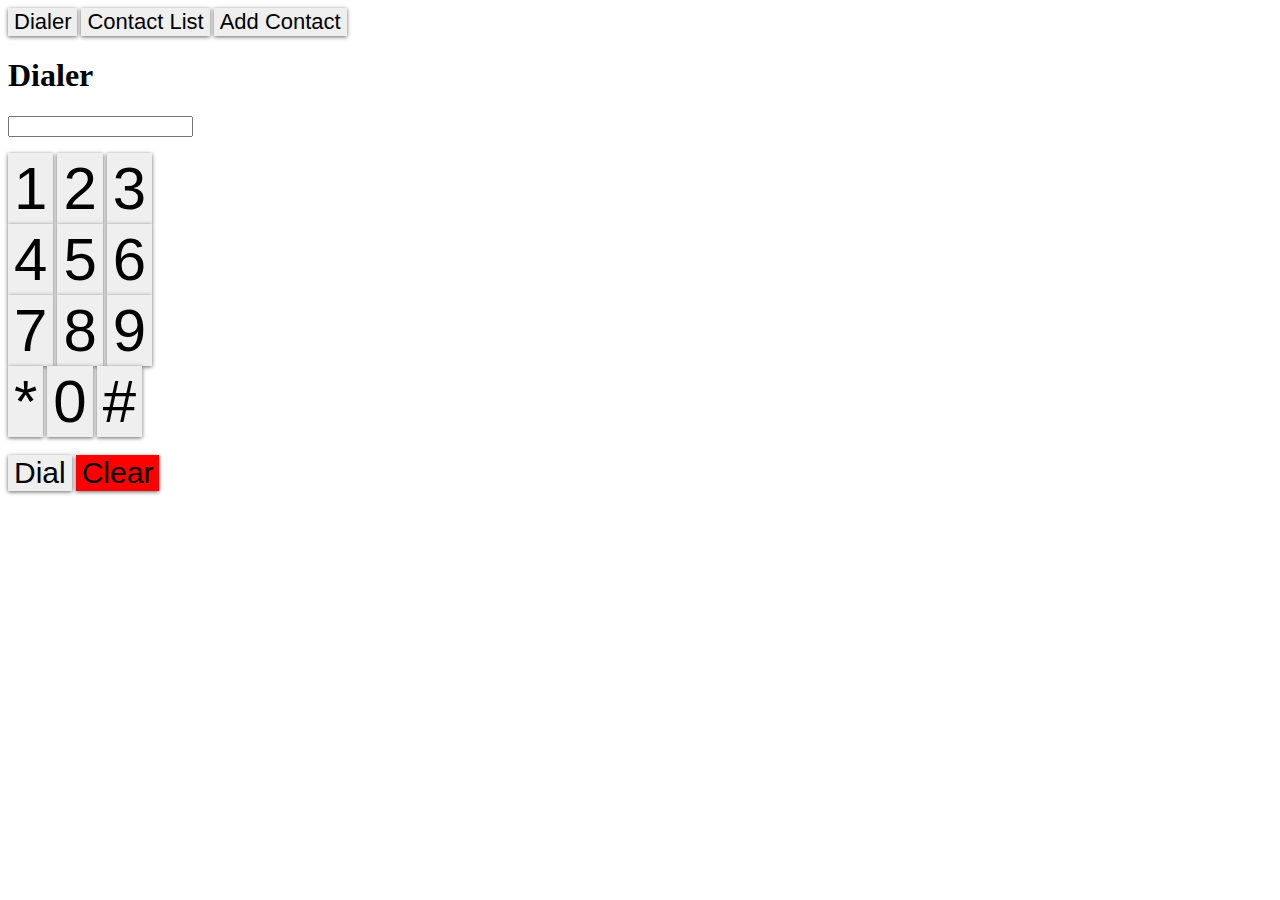
==== index.html @ f69e62ec "Initial Project Code" ====
<html>
	<head>
		<title> 
			The Best Page Title Ever
		</title>
		
		<link rel="stylesheed" href="https://unpkg.com/purecss@1.0.0/build/pure-min.css" integrity="sha384-nn4HPE8lTHyVtfCBi5yW9d20FjT8BJwUXyWZT9InLYax14RDjBj46LmSztkmNP9w" crossorigin="anonymous">
		<link rel="stylesheet" href="phone.css">

	</head>
	<body>
		<!-- Tab Header -->
		<div class="divClass" id="tabBar">
			<button class="header" id="buttonDialer">
				Dialer
			</button>
			<button class="header" id="buttonList">
				Contact List
			</button>
			<button class="header" id="buttonAdd">
				Add Contact
			</button>
		</div>

		<!-- Dialer Tab -->
		<div class="divClass" id="content">
			<div class="divClass" id="contentDialer">
				<h1>Dialer</h1> 
				
				<form class="formClass">
					<label for="input1"></label>
					<input id="input1">
				</form>
				
				<!-- Row 1 -->
				<button class="buttonClass" id="button1">
					1
				</button>
				<button class="buttonClass" id="button2">
					2
				</button>
				<button class="buttonClass" id="button3">
					3
				</button>
				<br>

				<!-- Row 2 -->
				<button class="buttonClass" id="button4">
					4
				</button>
				<button class="buttonClass" id="button5">
					5
				</button>
				<button class="buttonClass" id="button6">
					6
				</button>
				<br>

				<!-- Row 3 -->
				<button class="buttonClass" id="button7">
					7
				</button>
				<button class="buttonClass" id="button8">
					8
				</button>
				<button class="buttonClass" id="button9">
					9
				</button>
				<br>

				<!-- Row 4 -->
				<button class="buttonClass" id="button*">
					*
				</button>
				<button class="buttonClass" id="button0">
					0
				</button>
				<button class="buttonClass" id="button#">
					#
				</button>
				<br>
				<br>
				<!-- Row 5 -->
				<button class="buttonClass2" id="buttonDial">
					Dial
				</button>
				<button class="buttonClass2" id="buttonClear">
					Clear
				</button>
				<br>

			</div>

			<!-- Contact List Tab -->
			<div class="divClass" id="contentList">
				
				<h1>Contact List</h1>

				<!-- Row 1 -->
				<button class="buttonClass2" id="buttonName1">
					Waylon Dalton
				</button>
				<button class="buttonClass2" id="buttonName2">
					Marcus Cruz
				</button>
				<button class="buttonClass2" id="buttonName3">
					Eddie Randolph
				</button>
				<br>

				<!-- Row 2 -->
				<button class="buttonClass2" id="buttonName4">
					Justine Henderson			
				</button>
				<button class="buttonClass2" id="buttonName5">
					Thalia Cobb
				</button>
				<button class="buttonClass2" id="buttonName6">
					Angela Walker
				</button>
				<br>

				<!-- Row 3 -->
				<button class="buttonClass2" id="buttonName7">
					Joanna Shaffer				
				</button>
				<button class="buttonClass2" id="buttonName8">
					Hadassah Hartman
				</button>
				<button class="buttonClass2" id="buttonName9">
					Mathias Little
				</button>
				<br>

				<!-- Row 4 -->
				<button class="buttonClass2" id="buttonName10">
					Abdullah Lang		
				</button>
				<button class="buttonClass2" id="buttonName11">
					Lia Shelton
				</button>
				<button class="buttonClass2" id="buttonName12">
					Jonathon Sheppard
				</button>
				<br>


			</div>

			<!-- Add Contact Tab -->
			<div class="divClass" id="contentAdd">
				<h1>Add Contact</h1>

				<form class="formClass">
					<label for="addName">Name<br></label>
					<input id="addName" placeholder="Jane Smith">
				</form>

				<form class="formClass">
					<label for="addName">Phone number<br></label>
					<input id="addName" placeholder="123-456-7890">
				</form>

				<form class="formClass">
					<label for="addName">Email address<br></label>
					<input id="addName" placeholder="jane.smith@colorado.edu">
				</form>

				<button class="buttonClass2" id="buttonContactAdd">
					Add Contact
				</button>
				<button class="buttonClass2" id="buttonContactClear">
					Clear
				</button>


			</div>
		</div>

		<script src="https://ajax.googleapis.com/ajax/libs/jquery/3.2.1/jquery.min.js"></script>
		<script src="phone.js"></script>
	</body>
</html>
---- phone.css ----
button
{ 
	border-width: 0;
	box-shadow: 0 1px 4px rgba(0, 0, 0, .6);
}

.buttonClass
{
	font-size: 60px;
}

.buttonClass2
{
	font-size: 30px;
}

.header
{
	font-size: 22px;
}


#buttonClear { background: red; }
#buttonContactClear { background: red; }
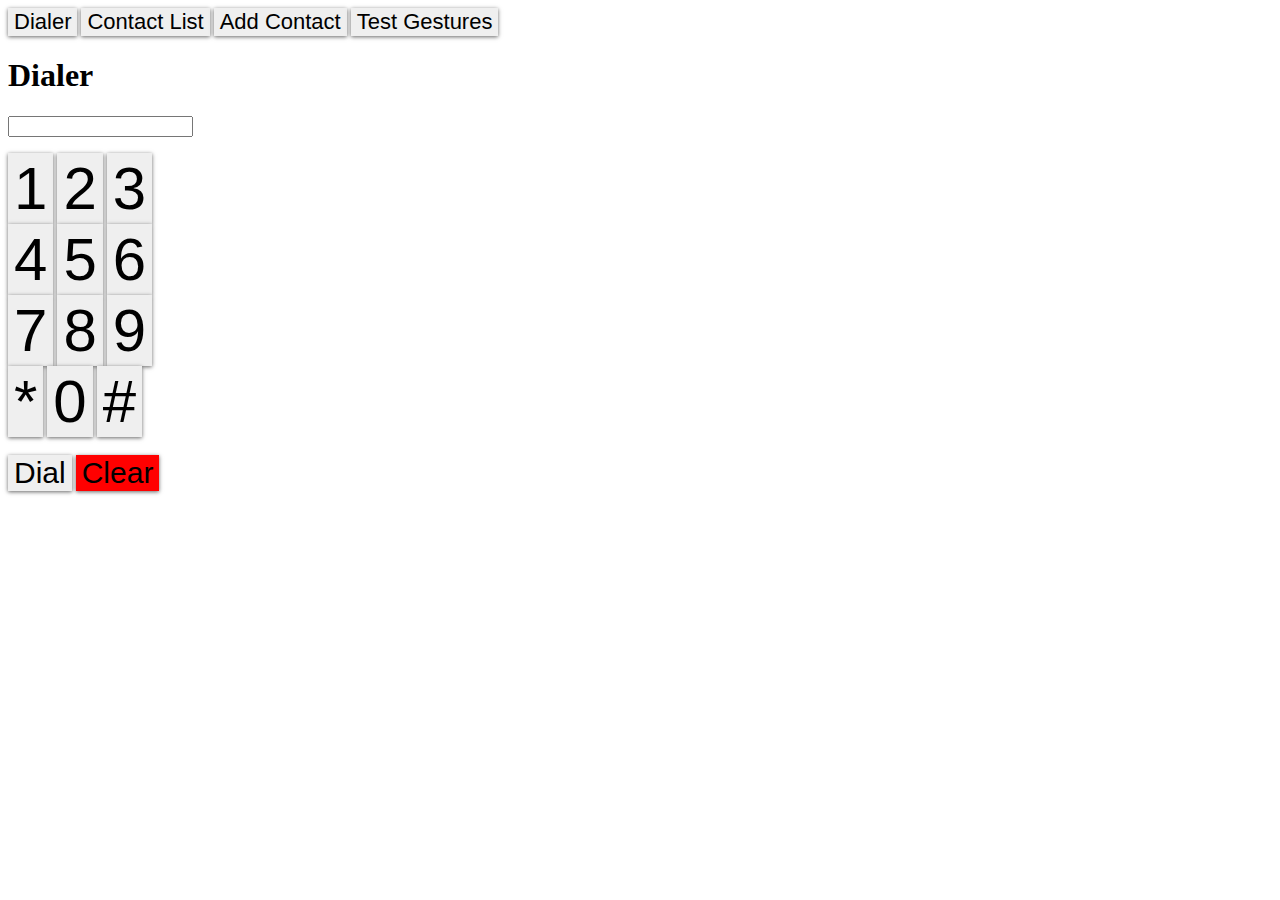
==== commit 6611418d: "Update for A2" ====
--- a/index.html
+++ b/index.html
@@ -20,6 +20,9 @@
 			<button class="header" id="buttonAdd">
 				Add Contact
 			</button>
+			<button class="header" id="buttonGesture">
+				Test Gestures
+			</button>
 		</div>
 
 		<!-- Dialer Tab -->
@@ -69,13 +72,13 @@
 				<br>
 
 				<!-- Row 4 -->
-				<button class="buttonClass" id="button*">
+				<button class="buttonClass" id="buttonStar">
 					*
 				</button>
 				<button class="buttonClass" id="button0">
 					0
 				</button>
-				<button class="buttonClass" id="button#">
+				<button class="buttonClass" id="buttonHash">
 					#
 				</button>
 				<br>
@@ -175,7 +178,25 @@
 
 
 			</div>
+			
+			<!-- Gesture Test Tab -->
+			<div class="divClass" id="contentGesture">
+				<h1>Gesture Practive</h1>
+				
+				<form class="formClass">
+					<label for="gestureOutput"></label>
+					<input id="gestureOutput">
+				</form>				
+				
+				<div id="gestureArea">
+
+				</div>
+
+			</div>
+
+
 		</div>
+
 
 		<script src="https://ajax.googleapis.com/ajax/libs/jquery/3.2.1/jquery.min.js"></script>
 		<script src="phone.js"></script>
--- a/phone.css
+++ b/phone.css
@@ -21,4 +21,11 @@
 
 
 #buttonClear { background: red; }
-#buttonContactClear { background: red; }+#buttonContactClear { background: red; }
+
+#gestureArea
+{
+	width: 300px;
+	height: 300px;
+	background: silver;
+}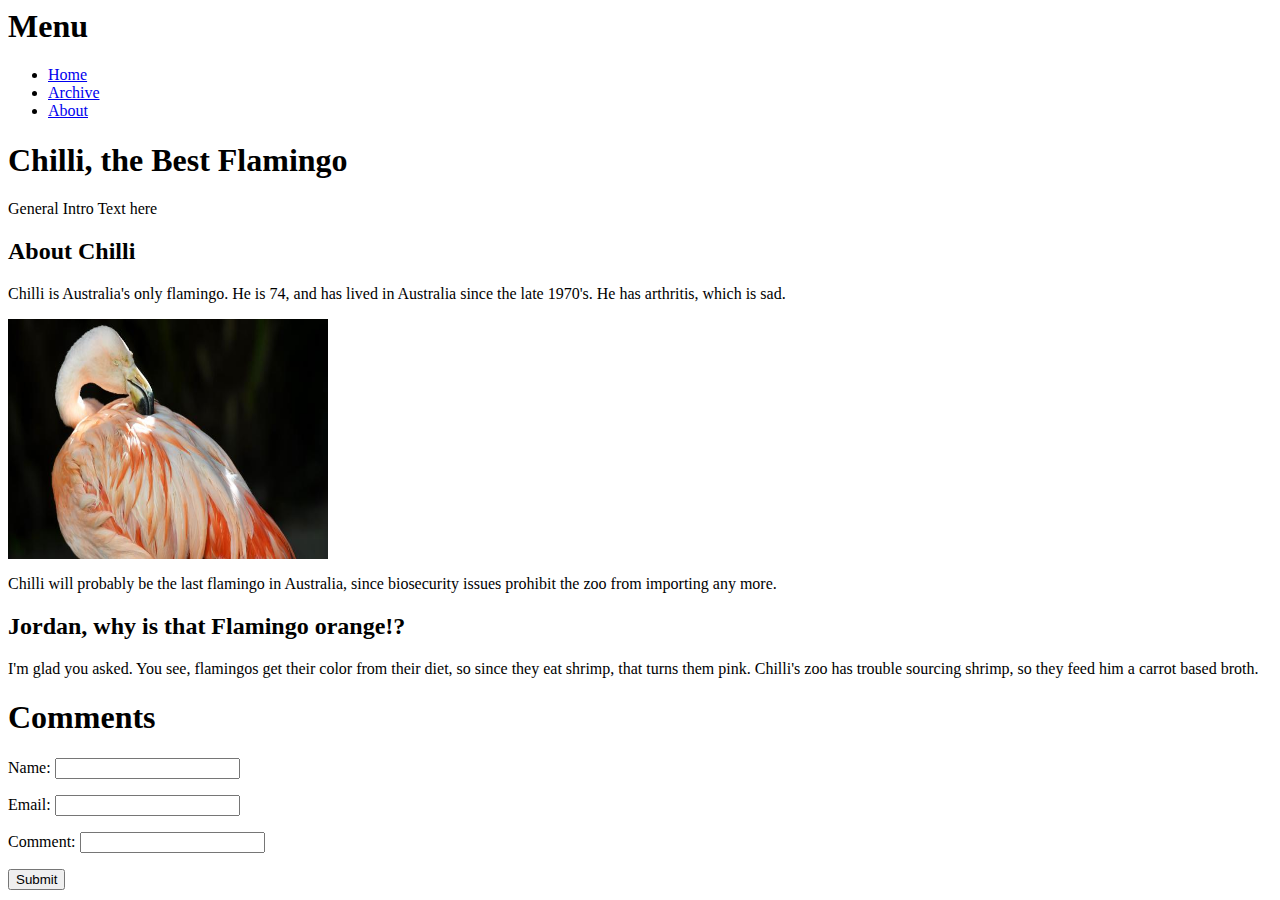
==== commit e9491818: "Best Flamingo Blog Post" ====
--- a/index.html
+++ b/index.html
@@ -1,7 +1,7 @@
 <html>
 	<head>
 		<title> 
-			The Best Page Title Ever
+			Jordan's Super Cool Blog Post About Chilli the Best Flamingo
 		</title>
 		
 		<link rel="stylesheed" href="https://unpkg.com/purecss@1.0.0/build/pure-min.css" integrity="sha384-nn4HPE8lTHyVtfCBi5yW9d20FjT8BJwUXyWZT9InLYax14RDjBj46LmSztkmNP9w" crossorigin="anonymous">
@@ -9,193 +9,68 @@
 
 	</head>
 	<body>
-		<!-- Tab Header -->
-		<div class="divClass" id="tabBar">
-			<button class="header" id="buttonDialer">
-				Dialer
-			</button>
-			<button class="header" id="buttonList">
-				Contact List
-			</button>
-			<button class="header" id="buttonAdd">
-				Add Contact
-			</button>
-			<button class="header" id="buttonGesture">
-				Test Gestures
-			</button>
+		<div role = "navigation">
+			<h1> Menu </h1>
+			<ul>
+				<li>
+					<a href = "index.html"> Home </a>
+				</li>
+				<li>
+					<a href = "index.html"> Archive </a>
+				</li>
+				<li>
+					<a href = "index.html"> About </a>
+				</li>
+			</ul>
 		</div>
 
-		<!-- Dialer Tab -->
-		<div class="divClass" id="content">
-			<div class="divClass" id="contentDialer">
-				<h1>Dialer</h1> 
-				
-				<form class="formClass">
-					<label for="input1"></label>
-					<input id="input1">
-				</form>
-				
-				<!-- Row 1 -->
-				<button class="buttonClass" id="button1">
-					1
-				</button>
-				<button class="buttonClass" id="button2">
-					2
-				</button>
-				<button class="buttonClass" id="button3">
-					3
-				</button>
-				<br>
+		<div role = "main">
+			<h1> Chilli, the Best Flamingo </h1>
 
-				<!-- Row 2 -->
-				<button class="buttonClass" id="button4">
-					4
-				</button>
-				<button class="buttonClass" id="button5">
-					5
-				</button>
-				<button class="buttonClass" id="button6">
-					6
-				</button>
-				<br>
+			<p> General Intro Text here </p>
 
-				<!-- Row 3 -->
-				<button class="buttonClass" id="button7">
-					7
-				</button>
-				<button class="buttonClass" id="button8">
-					8
-				</button>
-				<button class="buttonClass" id="button9">
-					9
-				</button>
-				<br>
+				<h2> About Chilli </h2>
 
-				<!-- Row 4 -->
-				<button class="buttonClass" id="buttonStar">
-					*
-				</button>
-				<button class="buttonClass" id="button0">
-					0
-				</button>
-				<button class="buttonClass" id="buttonHash">
-					#
-				</button>
-				<br>
-				<br>
-				<!-- Row 5 -->
-				<button class="buttonClass2" id="buttonDial">
-					Dial
-				</button>
-				<button class="buttonClass2" id="buttonClear">
-					Clear
-				</button>
-				<br>
+				<p> Chilli is Australia's only flamingo. He is 74, and has lived in Australia since the late 1970's. He has arthritis, which is sad.  </p>
+
+				<p> <img src = "chili.jpg" alt = "An orange flamingo" width = "320" height = "240" </p>
+
+				<p> Chilli will probably be the last flamingo in Australia, since biosecurity issues prohibit the zoo from importing any more. </p>
+
+				<h2> Jordan, why is that Flamingo orange!? </h2>
+
+				<p> I'm glad you asked. You see, flamingos get their color from their diet, so since they eat shrimp, that turns them pink. Chilli's zoo has trouble sourcing shrimp, so they feed him a carrot based broth. </p>
+
+			<h1> Comments </h1>
+
+			<div role = "alert" id = "alert">
+				Sorry, comments are currently unavailable D:
+			</div>
+			<div>
+				<p> 
+					<label for = "name"> 
+						Name: 
+					</label> 
+					<input id = "name"/> 
+				</p>
+				<p> 
+					<label for = "email"> 
+						Email: 
+					</label> 
+					<input id = "email"/> 
+				</p>
+				<p> 
+					<label for = "comment"> 
+						Comment: 
+					</label> 
+					<input id = "comment"/> 
+				</p>
+
+				<button id="submit"> Submit </button>
 
 			</div>
+		</div>
 
-			<!-- Contact List Tab -->
-			<div class="divClass" id="contentList">
-				
-				<h1>Contact List</h1>
-
-				<!-- Row 1 -->
-				<button class="buttonClass2" id="buttonName1">
-					Waylon Dalton
-				</button>
-				<button class="buttonClass2" id="buttonName2">
-					Marcus Cruz
-				</button>
-				<button class="buttonClass2" id="buttonName3">
-					Eddie Randolph
-				</button>
-				<br>
-
-				<!-- Row 2 -->
-				<button class="buttonClass2" id="buttonName4">
-					Justine Henderson			
-				</button>
-				<button class="buttonClass2" id="buttonName5">
-					Thalia Cobb
-				</button>
-				<button class="buttonClass2" id="buttonName6">
-					Angela Walker
-				</button>
-				<br>
-
-				<!-- Row 3 -->
-				<button class="buttonClass2" id="buttonName7">
-					Joanna Shaffer				
-				</button>
-				<button class="buttonClass2" id="buttonName8">
-					Hadassah Hartman
-				</button>
-				<button class="buttonClass2" id="buttonName9">
-					Mathias Little
-				</button>
-				<br>
-
-				<!-- Row 4 -->
-				<button class="buttonClass2" id="buttonName10">
-					Abdullah Lang		
-				</button>
-				<button class="buttonClass2" id="buttonName11">
-					Lia Shelton
-				</button>
-				<button class="buttonClass2" id="buttonName12">
-					Jonathon Sheppard
-				</button>
-				<br>
-
-
-			</div>
-
-			<!-- Add Contact Tab -->
-			<div class="divClass" id="contentAdd">
-				<h1>Add Contact</h1>
-
-				<form class="formClass">
-					<label for="addName">Name<br></label>
-					<input id="addName" placeholder="Jane Smith">
-				</form>
-
-				<form class="formClass">
-					<label for="addName">Phone number<br></label>
-					<input id="addName" placeholder="123-456-7890">
-				</form>
-
-				<form class="formClass">
-					<label for="addName">Email address<br></label>
-					<input id="addName" placeholder="jane.smith@colorado.edu">
-				</form>
-
-				<button class="buttonClass2" id="buttonContactAdd">
-					Add Contact
-				</button>
-				<button class="buttonClass2" id="buttonContactClear">
-					Clear
-				</button>
-
-
-			</div>
-			
-			<!-- Gesture Test Tab -->
-			<div class="divClass" id="contentGesture">
-				<h1>Gesture Practive</h1>
-				
-				<form class="formClass">
-					<label for="gestureOutput"></label>
-					<input id="gestureOutput">
-				</form>				
-				
-				<div id="gestureArea">
-
-				</div>
-
-			</div>
-
-
-		</div>
 
 
 		<script src="https://ajax.googleapis.com/ajax/libs/jquery/3.2.1/jquery.min.js"></script>
--- a/phone.css
+++ b/phone.css
@@ -1,31 +1 @@
-button
-{ 
-	border-width: 0;
-	box-shadow: 0 1px 4px rgba(0, 0, 0, .6);
-}
-
-.buttonClass
-{
-	font-size: 60px;
-}
-
-.buttonClass2
-{
-	font-size: 30px;
-}
-
-.header
-{
-	font-size: 22px;
-}
-
-
-#buttonClear { background: red; }
-#buttonContactClear { background: red; }
-
-#gestureArea
-{
-	width: 300px;
-	height: 300px;
-	background: silver;
-}+#alert{background: yellow; border: 1px solid black}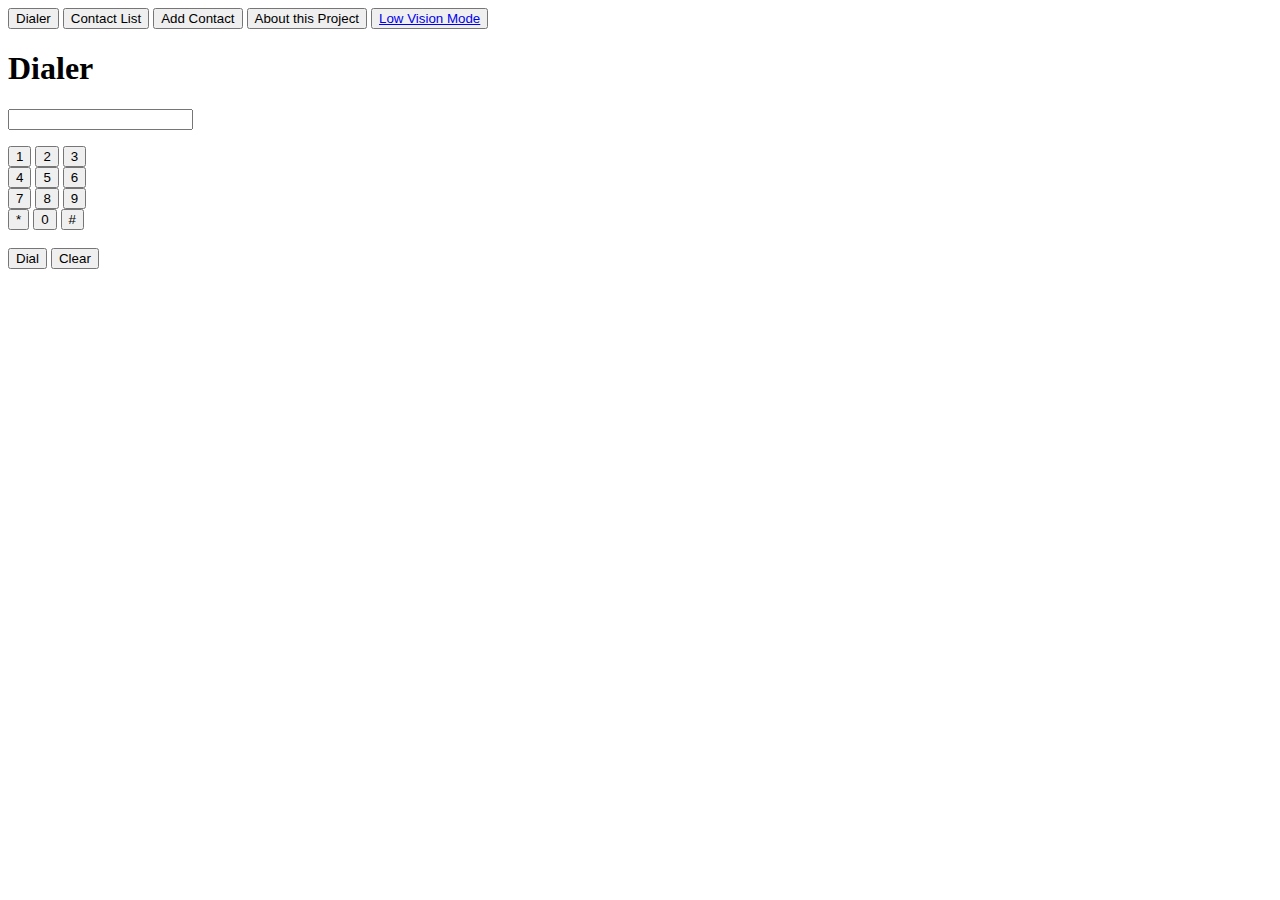
==== commit d81c37fd: "A6 Update with pictures" ====
--- a/index.html
+++ b/index.html
@@ -1,7 +1,7 @@
 <html>
 	<head>
 		<title> 
-			Jordan's Super Cool Blog Post About Chilli the Best Flamingo
+			The Best Page Title Ever
 		</title>
 		
 		<link rel="stylesheed" href="https://unpkg.com/purecss@1.0.0/build/pure-min.css" integrity="sha384-nn4HPE8lTHyVtfCBi5yW9d20FjT8BJwUXyWZT9InLYax14RDjBj46LmSztkmNP9w" crossorigin="anonymous">
@@ -9,68 +9,210 @@
 
 	</head>
 	<body>
-		<div role = "navigation">
-			<h1> Menu </h1>
-			<ul>
-				<li>
-					<a href = "index.html"> Home </a>
-				</li>
-				<li>
-					<a href = "index.html"> Archive </a>
-				</li>
-				<li>
-					<a href = "index.html"> About </a>
-				</li>
-			</ul>
+		<!-- Tab Header -->
+		<div class="divClass" id="tabBar">
+			<button class="header" id="buttonDialer">
+				Dialer
+			</button>
+			<button class="header" id="buttonList">
+				Contact List
+			</button>
+			<button class="header" id="buttonAdd">
+				Add Contact
+			</button>
+			<button class="header" id="buttonAbout">
+				About this Project
+			</button>
+			<button class="header" id="buttonVision">
+				<a href= "index-large.html" >Low Vision Mode </a>
+			</button>
 		</div>
 
-		<div role = "main">
-			<h1> Chilli, the Best Flamingo </h1>
-
-			<p> General Intro Text here </p>
-
-				<h2> About Chilli </h2>
-
-				<p> Chilli is Australia's only flamingo. He is 74, and has lived in Australia since the late 1970's. He has arthritis, which is sad.  </p>
-
-				<p> <img src = "chili.jpg" alt = "An orange flamingo" width = "320" height = "240" </p>
-
-				<p> Chilli will probably be the last flamingo in Australia, since biosecurity issues prohibit the zoo from importing any more. </p>
-
-				<h2> Jordan, why is that Flamingo orange!? </h2>
-
-				<p> I'm glad you asked. You see, flamingos get their color from their diet, so since they eat shrimp, that turns them pink. Chilli's zoo has trouble sourcing shrimp, so they feed him a carrot based broth. </p>
-
-			<h1> Comments </h1>
-
-			<div role = "alert" id = "alert">
-				Sorry, comments are currently unavailable D:
-			</div>
-			<div>
-				<p> 
-					<label for = "name"> 
-						Name: 
-					</label> 
-					<input id = "name"/> 
-				</p>
-				<p> 
-					<label for = "email"> 
-						Email: 
-					</label> 
-					<input id = "email"/> 
-				</p>
-				<p> 
-					<label for = "comment"> 
-						Comment: 
-					</label> 
-					<input id = "comment"/> 
-				</p>
-
-				<button id="submit"> Submit </button>
-
-			</div>
+		<!-- Dialer Tab -->
+		<div class="divClass" id="content">
+			<div class="divClass" id="contentDialer">
+				<h1>Dialer</h1> 
+				
+				<form class="formClass">
+					<label for="input1"></label>
+					<input id="input1">
+				</form>
+				
+				<!-- Row 1 -->
+				<button class="buttonClass" id="button1">
+					1
+				</button>
+				<button class="buttonClass" id="button2">
+					2
+				</button>
+				<button class="buttonClass" id="button3">
+					3
+				</button>
+				<br>
+
+				<!-- Row 2 -->
+				<button class="buttonClass" id="button4">
+					4
+				</button>
+				<button class="buttonClass" id="button5">
+					5
+				</button>
+				<button class="buttonClass" id="button6">
+					6
+				</button>
+				<br>
+
+				<!-- Row 3 -->
+				<button class="buttonClass" id="button7">
+					7
+				</button>
+				<button class="buttonClass" id="button8">
+					8
+				</button>
+				<button class="buttonClass" id="button9">
+					9
+				</button>
+				<br>
+
+				<!-- Row 4 -->
+				<button class="buttonClass" id="buttonStar">
+					*
+				</button>
+				<button class="buttonClass" id="button0">
+					0
+				</button>
+				<button class="buttonClass" id="buttonHash">
+					#
+				</button>
+				<br>
+				<br>
+				<!-- Row 5 -->
+				<button class="buttonClass2" id="buttonDial">
+					Dial
+				</button>
+				<button class="buttonClass2" id="buttonClear">
+					Clear
+				</button>
+				<br>
+
+			</div>
+
+			<!-- Contact List Tab -->
+			<div class="divClass" id="contentList">
+				
+				<h1>Contact List</h1>
+
+				<!-- Row 1 -->
+				<button class="buttonClass2" id="buttonName1">
+					Waylon Dalton
+				</button>
+				<button class="buttonClass2" id="buttonName2">
+					Marcus Cruz
+				</button>
+				<button class="buttonClass2" id="buttonName3">
+					Eddie Randolph
+				</button>
+				<br>
+
+				<!-- Row 2 -->
+				<button class="buttonClass2" id="buttonName4">
+					Justine Henderson			
+				</button>
+				<button class="buttonClass2" id="buttonName5">
+					Thalia Cobb
+				</button>
+				<button class="buttonClass2" id="buttonName6">
+					Angela Walker
+				</button>
+				<br>
+
+				<!-- Row 3 -->
+				<button class="buttonClass2" id="buttonName7">
+					Joanna Shaffer				
+				</button>
+				<button class="buttonClass2" id="buttonName8">
+					Hadassah Hartman
+				</button>
+				<button class="buttonClass2" id="buttonName9">
+					Mathias Little
+				</button>
+				<br>
+
+				<!-- Row 4 -->
+				<button class="buttonClass2" id="buttonName10">
+					Abdullah Lang		
+				</button>
+				<button class="buttonClass2" id="buttonName11">
+					Lia Shelton
+				</button>
+				<button class="buttonClass2" id="buttonName12">
+					Jonathon Sheppard
+				</button>
+				<br>
+
+
+			</div>
+
+			<!-- Add Contact Tab -->
+			<div class="divClass" id="contentAdd">
+				<h1>Add Contact</h1>
+
+				<form class="formClass">
+					<label for="addName">Name<br></label>
+					<input id="addName" placeholder="Jane Smith">
+				</form>
+
+				<form class="formClass">
+					<label for="addName">Phone number<br></label>
+					<input id="addName" placeholder="123-456-7890">
+				</form>
+
+				<form class="formClass">
+					<label for="addName">Email address<br></label>
+					<input id="addName" placeholder="jane.smith@colorado.edu">
+				</form>
+
+				<button class="buttonClass2" id="buttonContactAdd">
+					Add Contact
+				</button>
+				<button class="buttonClass2" id="buttonContactClear">
+					Clear
+				</button>
+			</div>
+			
+			<!-- About Tab -->
+			<div class="divClass" id="contentAbout">
+				<h1>About this Project</h1>
+
+				<h2>
+				<p>
+				For this assignment, I kinda just turned on the magnifier and tried just doing what I normally would for a few hours. I browsed Reddit, then attempted to watch YouTube while playing Hearthstone. Throughout that I switched over to Facebook and IM'ed every so often.  
+				</p>
+				<p>
+				The hardest part for me was getting used to the controls, it took me a minute to realize that the panning that happens only gets you as far as your normal screen and doesn't quite work like the middle mouse button, you still have to scroll like normal. 
+				</p>  
+				<p>
+				Using Reddit wasn't aweful, and I got used to it after a few minutes. Switching back to Facebook ended up being a bit annoying though, since I wasn't using Messenger and so I had to find the Facebook tab then find my message window. I had Facebook set to the first tab, which was easy to pan too by moving my mouse to the corner, and I discovered that, since the message windows pop up in the bottom right corner I could also just set my mouse to the bottom right to pan over quickly.
+				</p>
+				<p>
+				Watching YouTube was much more difficult, since the video took up most of the screen, and the panning ended up being too sensitive when I would try to correct it. It even took me a while to realize I had part of the video cut off at the top. Things got weird when I switched to also playing Hearthstone. I wasn't able to see the full window all the time, so I would have to be constantly panning to see the full thing. I ended up getting it to a spot where I could see most of the video on the right side of my sceen and enough of the Hearthstone window too see generally when I needed to focus and react. With Hearthstone being a game you don't really need to constantly attend to, it ended up working pretty okay, and I don't think it had any impact on how I played, besides a minor slowdown. I ended up just playing for an hour and a half like that. 
+				</p>
+				<p>
+				As far as things I added, I just changed the website to have high contrast and increased the font size to 200% as was asked, and it ended up working almost perfectly with what I had set up already. 
+				</p>
+			
+				<p> <img src = "P1.png" alt = "Half of a Hearthstone game screen" width = "750" height = "500"></p><p>Here's what it looked like when I was just playing Hearthstone. 
+				</p>
+				<p> <img src = "P2.png" alt = "A YouTube video with just an edge of a Hearthstone screen visable." width = "750" height = "500"> </p><p>
+				And here's when I was also watching YouTube. You could see most of the video, and also just enough to see when actions were happening and if it was my turn in Hearthstone. 
+				</p>
+	</h2>
+
+			</div>
+
+
+
 		</div>
-
 
 
 		<script src="https://ajax.googleapis.com/ajax/libs/jquery/3.2.1/jquery.min.js"></script>
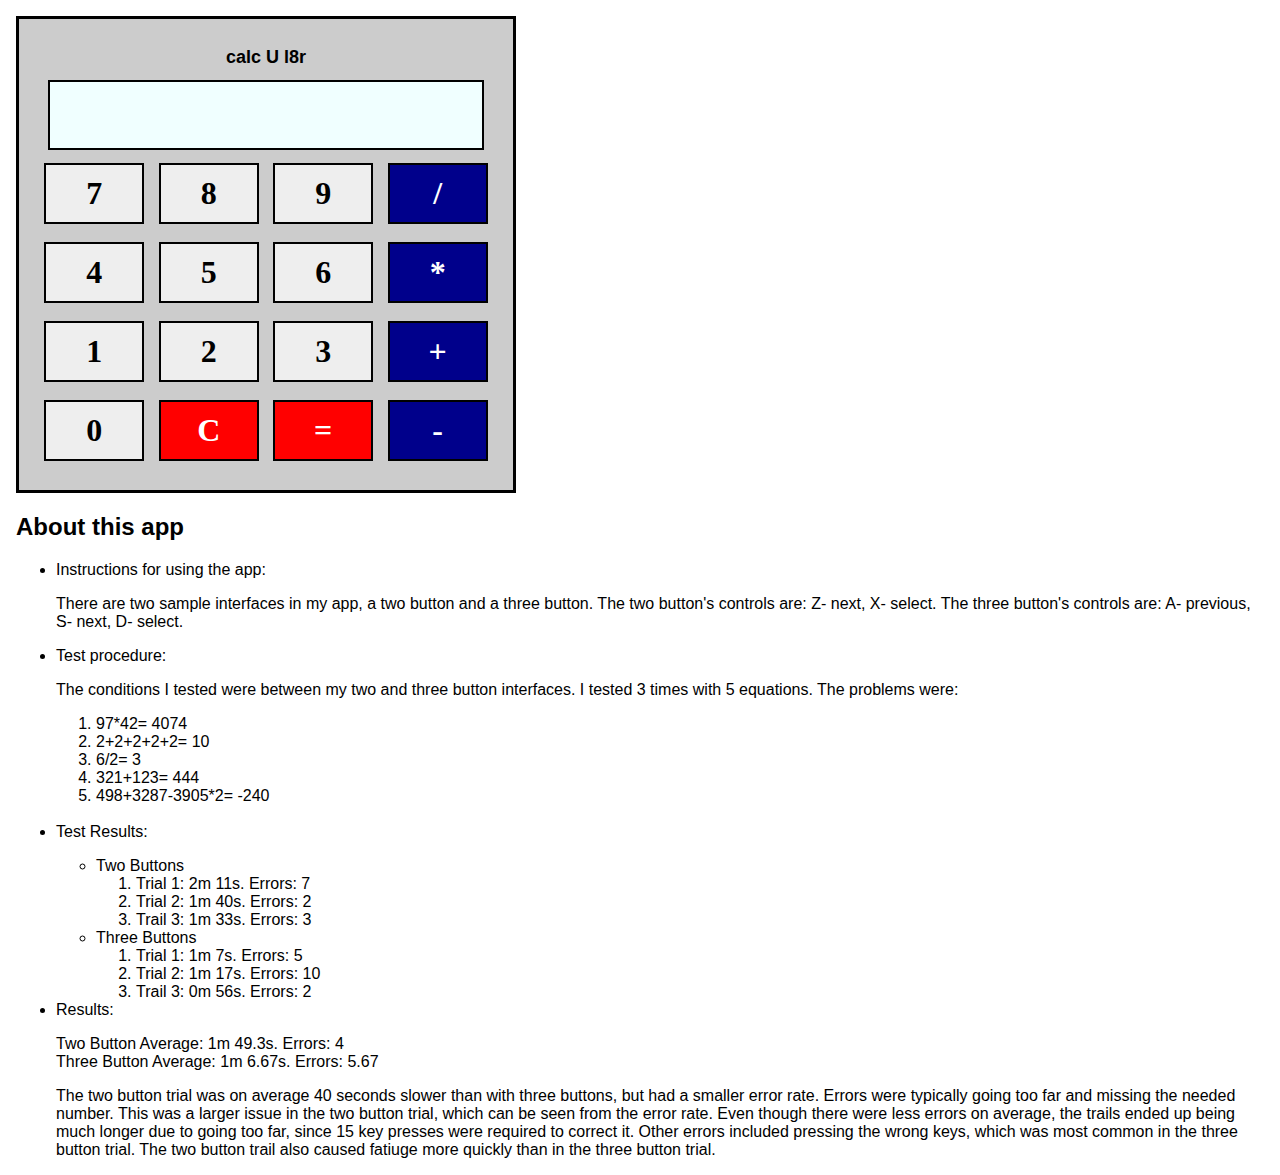
==== commit 9e623c99: "IA7 Upload" ====
--- a/index.html
+++ b/index.html
@@ -1,221 +1,91 @@
+<!DOCTYPE html PUBLIC "-//W3C//DTD HTML 4.01//EN">
 <html>
 	<head>
-		<title> 
-			The Best Page Title Ever
+		<title>
+			Calculator Demo
 		</title>
-		
-		<link rel="stylesheed" href="https://unpkg.com/purecss@1.0.0/build/pure-min.css" integrity="sha384-nn4HPE8lTHyVtfCBi5yW9d20FjT8BJwUXyWZT9InLYax14RDjBj46LmSztkmNP9w" crossorigin="anonymous">
-		<link rel="stylesheet" href="phone.css">
-
+		<link rel="stylesheet" href="calculator.css" type="text/css">
 	</head>
 	<body>
-		<!-- Tab Header -->
-		<div class="divClass" id="tabBar">
-			<button class="header" id="buttonDialer">
-				Dialer
-			</button>
-			<button class="header" id="buttonList">
-				Contact List
-			</button>
-			<button class="header" id="buttonAdd">
-				Add Contact
-			</button>
-			<button class="header" id="buttonAbout">
-				About this Project
-			</button>
-			<button class="header" id="buttonVision">
-				<a href= "index-large.html" >Low Vision Mode </a>
-			</button>
+		<div id="calculator">
+			<h1>calc U l8r</h1>
+			<div class="calculator_row">
+				<input id="number_input">
+			</div>
+			<div class="calculator_row">
+				<button id="button7" class="calcButton row1 col1">7</button>
+				<button id="button8" class="calcButton row1 col2">8</button>
+				<button id="button9" class="calcButton row1 col3">9</button>
+				<button id="buttonDivide" class="calcButton row1 col4 function">/</button>
+			</div>
+			<div class="calculator_row">
+				<button id="button4" class="calcButton row2 col1">4</button>
+				<button id="button5" class="calcButton row2 col2">5</button>
+				<button id="button6" class="calcButton row2 col3">6</button>
+				<button id="buttonMultiply" class="calcButton row2 col4 function">*</button>
+			</div>
+			<div class="calculator_row">
+				<button id="button1" class="calcButton row3 col1">1</button>
+				<button id="button2" class="calcButton row3 col2">2</button>
+				<button id="button3" class="calcButton row3 col3">3</button>
+				<button id="buttonAdd" class="calcButton row3 col4 function">+</button>
+			</div>
+			<div class="calculator_row">
+				<button id="button0" class="calcButton row4 col1">0</button>
+				<button id="buttonClear" class="calcButton row4 col2 meta">C</button>
+				<button id="buttonEquals" class="calcButton row4 col3 meta">=</button>
+				<button id="buttonSubtract" class="calcButton row4 col4 function">-</button>
+			</div>
 		</div>
+		<div id="comments">
+			<h2>About this app</h2>
+			<ul>
+				<li>Instructions for using the app: <p> There are two sample interfaces in my app, a two button and a three button. The two button's controls are: Z- next, X- select. The three button's controls are: A- previous, S- next, D- select.</li>
 
-		<!-- Dialer Tab -->
-		<div class="divClass" id="content">
-			<div class="divClass" id="contentDialer">
-				<h1>Dialer</h1> 
-				
-				<form class="formClass">
-					<label for="input1"></label>
-					<input id="input1">
-				</form>
-				
-				<!-- Row 1 -->
-				<button class="buttonClass" id="button1">
-					1
-				</button>
-				<button class="buttonClass" id="button2">
-					2
-				</button>
-				<button class="buttonClass" id="button3">
-					3
-				</button>
+				<li>Test procedure: <p>The conditions I tested were between my two and three button interfaces. I tested 3 times with 5 equations. The problems were: 
+				<ol>
+					<li>
+						97*42= 4074
+					</li>
+					<li>
+						2+2+2+2+2= 10
+					</li>
+					<li>
+						6/2= 3
+					</li>
+					<li>
+						321+123= 444
+					</li>
+					<li>
+						498+3287-3905*2= -240
+					</li>
+				</ol>
 				<br>
-
-				<!-- Row 2 -->
-				<button class="buttonClass" id="button4">
-					4
-				</button>
-				<button class="buttonClass" id="button5">
-					5
-				</button>
-				<button class="buttonClass" id="button6">
-					6
-				</button>
-				<br>
-
-				<!-- Row 3 -->
-				<button class="buttonClass" id="button7">
-					7
-				</button>
-				<button class="buttonClass" id="button8">
-					8
-				</button>
-				<button class="buttonClass" id="button9">
-					9
-				</button>
-				<br>
-
-				<!-- Row 4 -->
-				<button class="buttonClass" id="buttonStar">
-					*
-				</button>
-				<button class="buttonClass" id="button0">
-					0
-				</button>
-				<button class="buttonClass" id="buttonHash">
-					#
-				</button>
-				<br>
-				<br>
-				<!-- Row 5 -->
-				<button class="buttonClass2" id="buttonDial">
-					Dial
-				</button>
-				<button class="buttonClass2" id="buttonClear">
-					Clear
-				</button>
-				<br>
-
-			</div>
-
-			<!-- Contact List Tab -->
-			<div class="divClass" id="contentList">
-				
-				<h1>Contact List</h1>
-
-				<!-- Row 1 -->
-				<button class="buttonClass2" id="buttonName1">
-					Waylon Dalton
-				</button>
-				<button class="buttonClass2" id="buttonName2">
-					Marcus Cruz
-				</button>
-				<button class="buttonClass2" id="buttonName3">
-					Eddie Randolph
-				</button>
-				<br>
-
-				<!-- Row 2 -->
-				<button class="buttonClass2" id="buttonName4">
-					Justine Henderson			
-				</button>
-				<button class="buttonClass2" id="buttonName5">
-					Thalia Cobb
-				</button>
-				<button class="buttonClass2" id="buttonName6">
-					Angela Walker
-				</button>
-				<br>
-
-				<!-- Row 3 -->
-				<button class="buttonClass2" id="buttonName7">
-					Joanna Shaffer				
-				</button>
-				<button class="buttonClass2" id="buttonName8">
-					Hadassah Hartman
-				</button>
-				<button class="buttonClass2" id="buttonName9">
-					Mathias Little
-				</button>
-				<br>
-
-				<!-- Row 4 -->
-				<button class="buttonClass2" id="buttonName10">
-					Abdullah Lang		
-				</button>
-				<button class="buttonClass2" id="buttonName11">
-					Lia Shelton
-				</button>
-				<button class="buttonClass2" id="buttonName12">
-					Jonathon Sheppard
-				</button>
-				<br>
-
-
-			</div>
-
-			<!-- Add Contact Tab -->
-			<div class="divClass" id="contentAdd">
-				<h1>Add Contact</h1>
-
-				<form class="formClass">
-					<label for="addName">Name<br></label>
-					<input id="addName" placeholder="Jane Smith">
-				</form>
-
-				<form class="formClass">
-					<label for="addName">Phone number<br></label>
-					<input id="addName" placeholder="123-456-7890">
-				</form>
-
-				<form class="formClass">
-					<label for="addName">Email address<br></label>
-					<input id="addName" placeholder="jane.smith@colorado.edu">
-				</form>
-
-				<button class="buttonClass2" id="buttonContactAdd">
-					Add Contact
-				</button>
-				<button class="buttonClass2" id="buttonContactClear">
-					Clear
-				</button>
-			</div>
-			
-			<!-- About Tab -->
-			<div class="divClass" id="contentAbout">
-				<h1>About this Project</h1>
-
-				<h2>
-				<p>
-				For this assignment, I kinda just turned on the magnifier and tried just doing what I normally would for a few hours. I browsed Reddit, then attempted to watch YouTube while playing Hearthstone. Throughout that I switched over to Facebook and IM'ed every so often.  
-				</p>
-				<p>
-				The hardest part for me was getting used to the controls, it took me a minute to realize that the panning that happens only gets you as far as your normal screen and doesn't quite work like the middle mouse button, you still have to scroll like normal. 
-				</p>  
-				<p>
-				Using Reddit wasn't aweful, and I got used to it after a few minutes. Switching back to Facebook ended up being a bit annoying though, since I wasn't using Messenger and so I had to find the Facebook tab then find my message window. I had Facebook set to the first tab, which was easy to pan too by moving my mouse to the corner, and I discovered that, since the message windows pop up in the bottom right corner I could also just set my mouse to the bottom right to pan over quickly.
-				</p>
-				<p>
-				Watching YouTube was much more difficult, since the video took up most of the screen, and the panning ended up being too sensitive when I would try to correct it. It even took me a while to realize I had part of the video cut off at the top. Things got weird when I switched to also playing Hearthstone. I wasn't able to see the full window all the time, so I would have to be constantly panning to see the full thing. I ended up getting it to a spot where I could see most of the video on the right side of my sceen and enough of the Hearthstone window too see generally when I needed to focus and react. With Hearthstone being a game you don't really need to constantly attend to, it ended up working pretty okay, and I don't think it had any impact on how I played, besides a minor slowdown. I ended up just playing for an hour and a half like that. 
-				</p>
-				<p>
-				As far as things I added, I just changed the website to have high contrast and increased the font size to 200% as was asked, and it ended up working almost perfectly with what I had set up already. 
-				</p>
-			
-				<p> <img src = "P1.png" alt = "Half of a Hearthstone game screen" width = "750" height = "500"></p><p>Here's what it looked like when I was just playing Hearthstone. 
-				</p>
-				<p> <img src = "P2.png" alt = "A YouTube video with just an edge of a Hearthstone screen visable." width = "750" height = "500"> </p><p>
-				And here's when I was also watching YouTube. You could see most of the video, and also just enough to see when actions were happening and if it was my turn in Hearthstone. 
-				</p>
-	</h2>
-
-			</div>
-
-
-
+				</li>
+				<li>Test Results: <p>
+				<ul>
+					<li>Two Buttons</li>
+					<ol>
+						<li>Trial 1: 2m 11s. Errors: 7</li>
+						<li>Trial 2: 1m 40s. Errors: 2</li>
+						<li>Trail 3: 1m 33s. Errors: 3</li>
+					</ol>
+					<li>Three Buttons</li>
+					<ol>
+						<li>Trial 1: 1m 7s. Errors: 5</li>
+						<li>Trial 2: 1m 17s. Errors: 10</li>
+						<li>Trail 3: 0m 56s. Errors: 2</li>
+					</ol>
+				</ul>
+				</li>
+				<li>Results: <p>
+				Two Button Average: 1m 49.3s. Errors: 4<br>
+				Three Button Average: 1m 6.67s. Errors: 5.67<p>
+				The two button trial was on average 40 seconds slower than with three buttons, but had a smaller error rate. Errors were typically going too far and missing the needed number. This was a larger issue in the two button trial, which can be seen from the error rate. Even though there were less errors on average, the trails ended up being much longer due to going too far, since 15 key presses were required to correct it. Other errors included pressing the wrong keys, which was most common in the three button trial. The two button trail also caused fatiuge more quickly than in the three button trial.  
+				</li>
+			</ul>
 		</div>
-
-
-		<script src="https://ajax.googleapis.com/ajax/libs/jquery/3.2.1/jquery.min.js"></script>
-		<script src="phone.js"></script>
+		<script src="https://ajax.googleapis.com/ajax/libs/jquery/3.2.1/jquery.min.js" type="text/javascript"></script>
+		<script src="calculator.js" type="text/javascript"></script>
 	</body>
 </html>
--- a/calculator.css
+++ b/calculator.css
@@ -0,0 +1,26 @@
+body {
+	font-family: helvetica, arial, sans-serif; margin: 16px;
+}
+#calculator { background: #ccc; padding: 16px; width: 462px; text-align: center; border: 3px solid black}
+
+#calculator h1 { font-size: large; font-family: helvetica, arial, sans-serif; }
+
+.calculator_row { margin-bottom: 8px;}
+.calculator_row button { font-size: xx-large; padding: 10px; width: 100px; background: #eee; border: 2px solid black; font-family: ocr-a, consolas, monospaced; font-weight: bold; margin: 5px;}
+
+button.meta { background: red; color: white;}
+button.function { background: darkblue; color: white;}
+button:active { background: orange; color: black;}
+
+button.cursor { background: yellow; color: black;}
+
+#number_input { font-size: xx-large; font-family: ocr-a, consolas, monospaced; background: azure; padding: 8px; text-align: right; width: 416px; font-weight: bold; border: 2px solid black; height: 50px; }
+
+label {
+	display: inline-block; width: 50px; font-weight: bold;
+}
+
+#settings {
+	border: 1px solid black;
+	padding: 10px;
+}